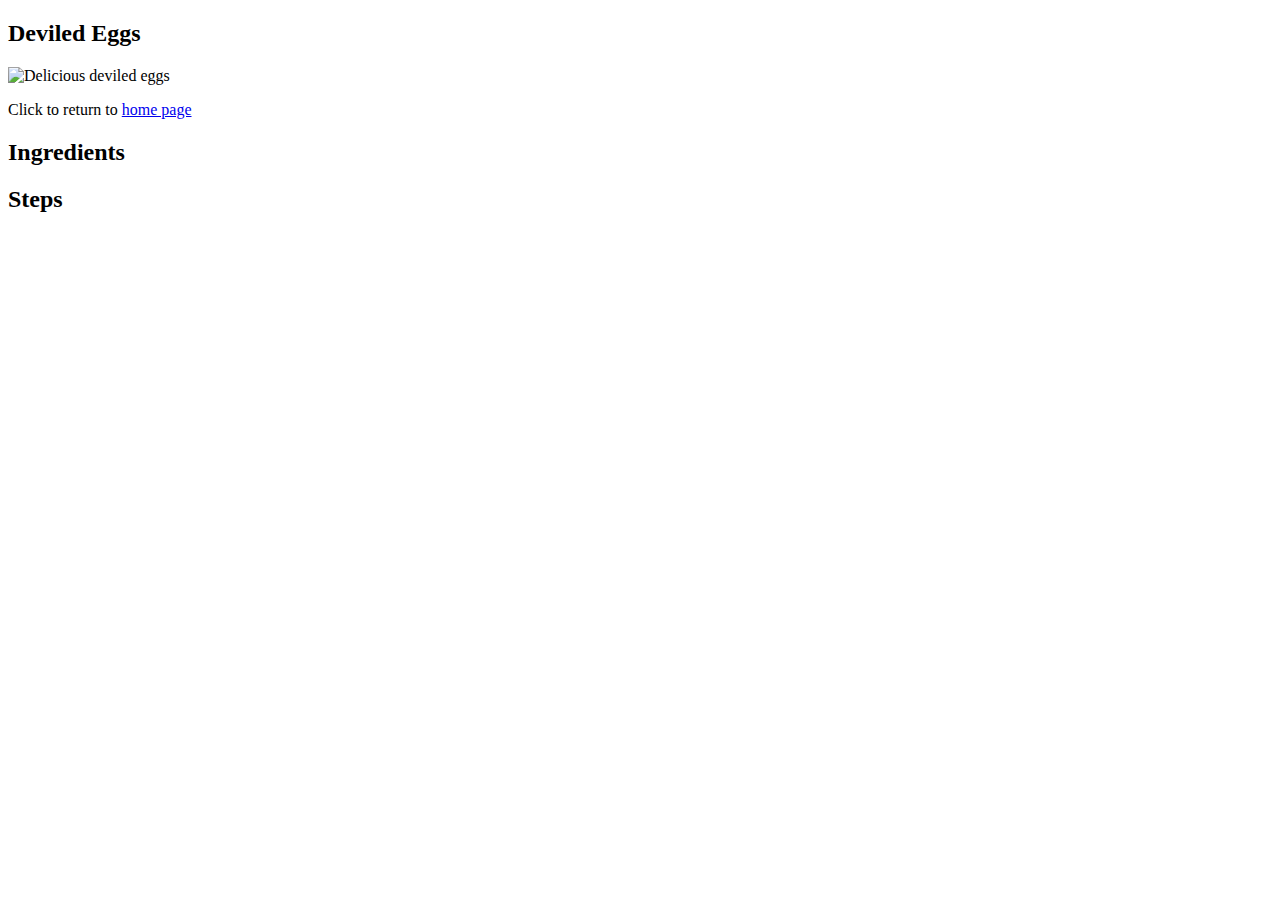
==== recipes/eggs.html @ 6d912669 "Add return to home page & ingredients and steps" ====
<!DOCTYPE html>
<head>
    <html lang="en">
    <meta charset="utf-8">
    <meta name="viewport" content="width=device-width, initial-scale=1.0">
    <title>Deviled Eggs</title>
</head>
    <body>
        <h2>Deviled Eggs</h2>
        <img src="" alt="Delicious deviled eggs">
        <p>Click to return to <a href="../index.html">home page</a></p>
        <h2>Ingredients

        </h2>
        <h2>Steps

        </h2>

    </body>


</html>
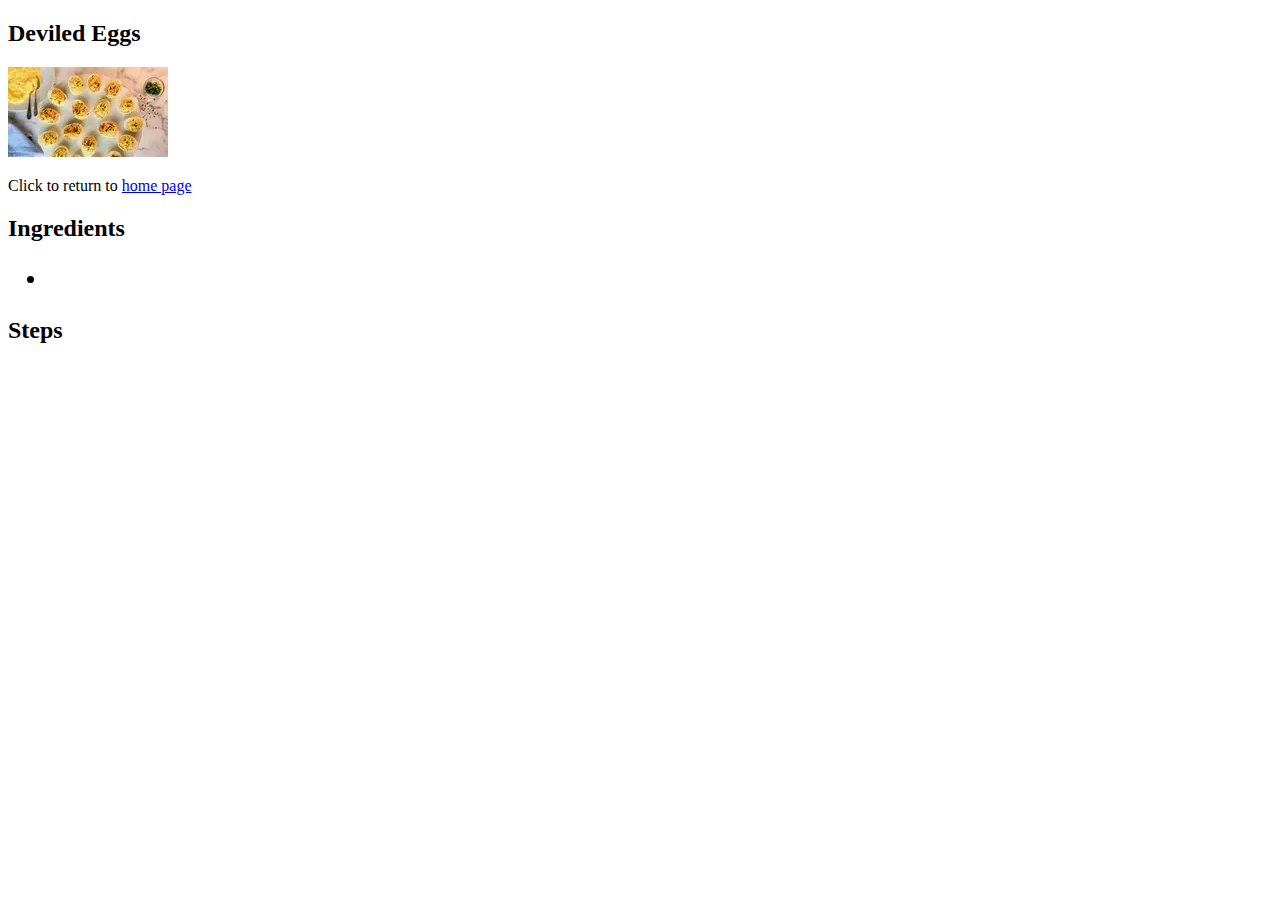
==== commit b3b4be12: "Add image of deviled eggs to recipe page" ====
--- a/recipes/eggs.html
+++ b/recipes/eggs.html
@@ -7,12 +7,19 @@
 </head>
     <body>
         <h2>Deviled Eggs</h2>
-        <img src="" alt="Delicious deviled eggs">
+        <img src="../images/deviled-eggs.webp" alt="Delicious deviled eggs">
         <p>Click to return to <a href="../index.html">home page</a></p>
         <h2>Ingredients
+            <ul>
+                <li></li>
+
+            </ul>
 
         </h2>
         <h2>Steps
+            <ol>
+
+            </ol>
 
         </h2>
 
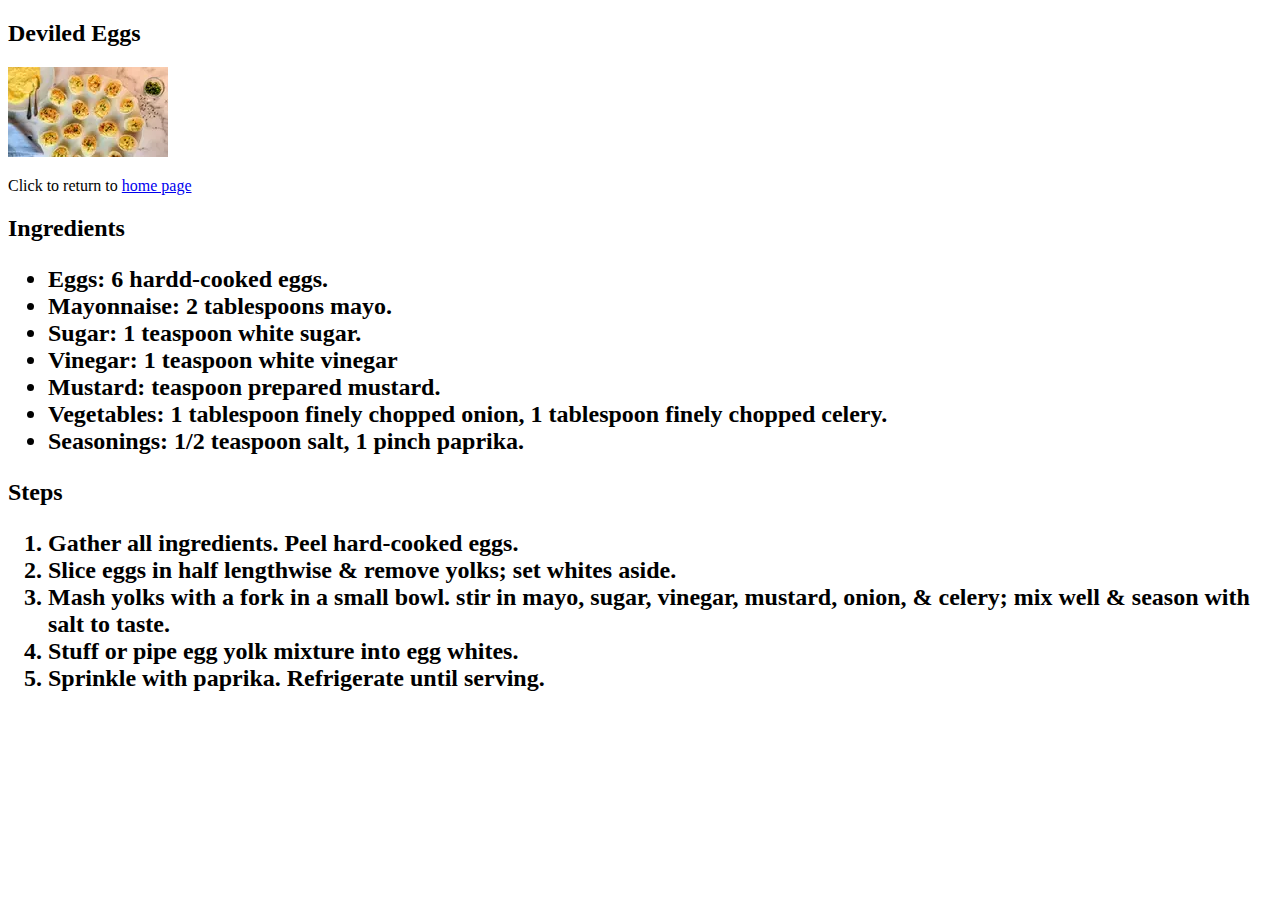
==== commit bc0362b6: "Add ingredients and steps onto deviled eggs recipe page" ====
--- a/recipes/eggs.html
+++ b/recipes/eggs.html
@@ -11,14 +11,23 @@
         <p>Click to return to <a href="../index.html">home page</a></p>
         <h2>Ingredients
             <ul>
-                <li></li>
-
+                <li>Eggs: 6 hardd-cooked eggs.</li>
+                <li>Mayonnaise: 2 tablespoons mayo.</li>
+                <li>Sugar: 1 teaspoon white sugar.</li>
+                <li>Vinegar: 1 teaspoon white vinegar</li>
+                <li>Mustard: teaspoon prepared mustard.</li>
+                <li>Vegetables: 1 tablespoon finely chopped onion, 1 tablespoon finely chopped celery.</li>
+                <li>Seasonings: 1/2 teaspoon salt, 1 pinch paprika.</li>
             </ul>
 
         </h2>
         <h2>Steps
             <ol>
-
+                <li>Gather all ingredients. Peel hard-cooked eggs.</li>
+                <li>Slice eggs in half lengthwise & remove yolks; set whites aside.</li>
+                <li>Mash yolks with a fork in a small bowl. stir in mayo, sugar, vinegar, mustard, onion, & celery; mix well & season with salt to taste.</li>
+                <li>Stuff or pipe egg yolk mixture into egg whites.</li>
+                <li>Sprinkle with paprika. Refrigerate until serving.</li>
             </ol>
 
         </h2>
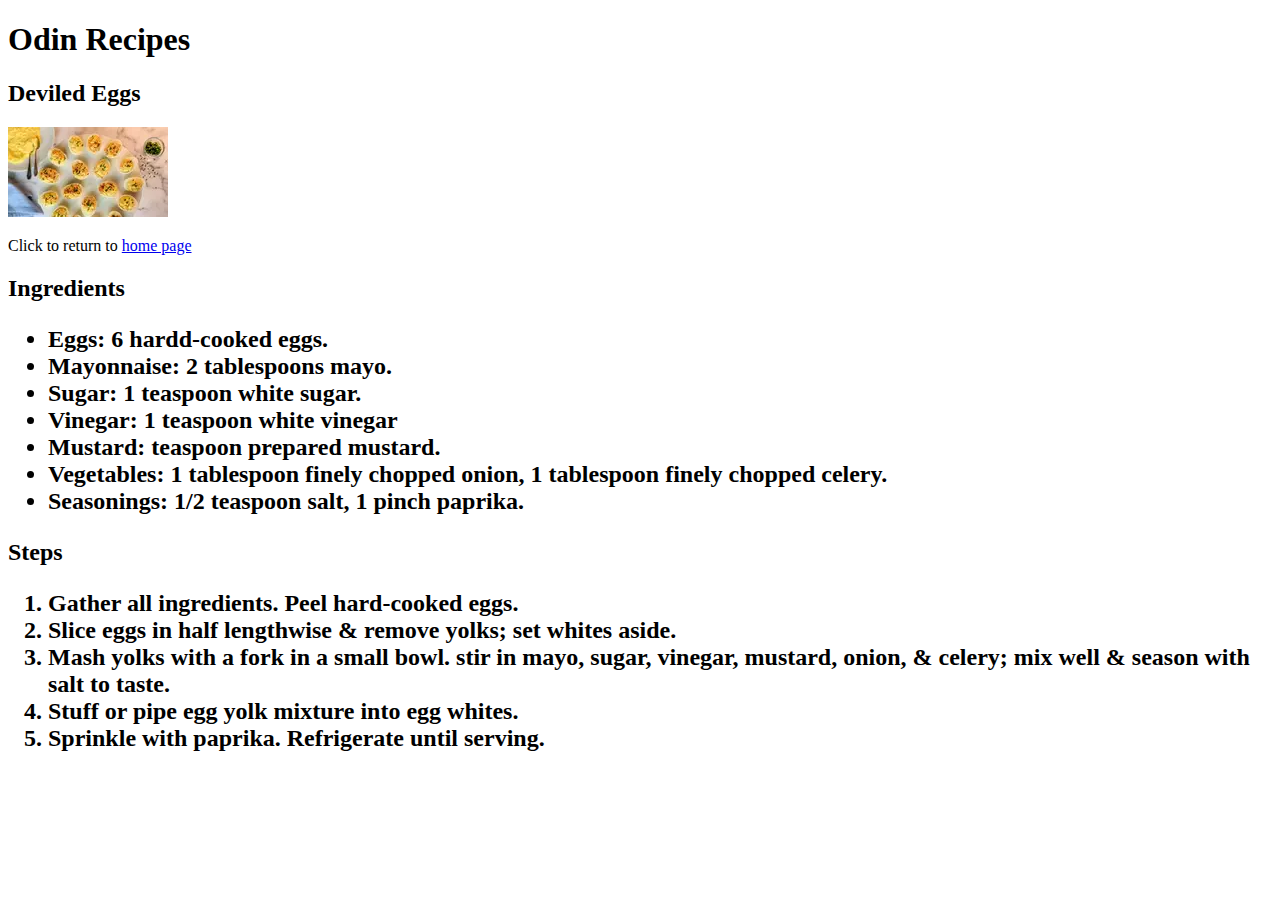
==== commit 7d820b26: "Change heading size of all ingredient names in pages, move all down to h2 so Odin Recipes is h1 & se" ====
--- a/recipes/eggs.html
+++ b/recipes/eggs.html
@@ -4,8 +4,10 @@
     <meta charset="utf-8">
     <meta name="viewport" content="width=device-width, initial-scale=1.0">
     <title>Deviled Eggs</title>
+    <link rel="stylesheet" href="styles.css">
 </head>
     <body>
+        <h1>Odin Recipes</h1>
         <h2>Deviled Eggs</h2>
         <img src="../images/deviled-eggs.webp" alt="Delicious deviled eggs">
         <p>Click to return to <a href="../index.html">home page</a></p>
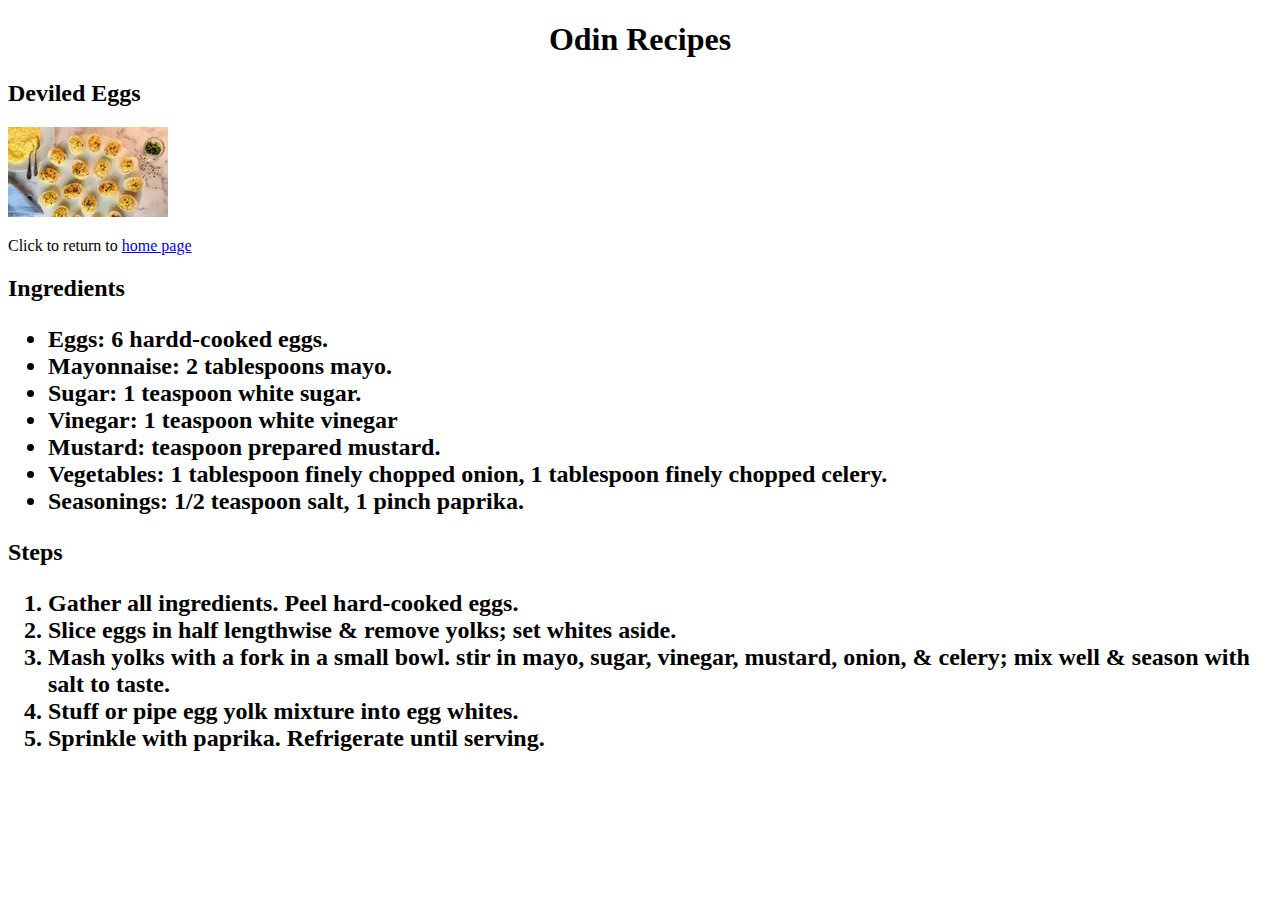
==== commit bd7a4f3f: "Fix oversight of recipe pages not linking to CSS Stylesheet due to no way to find the file" ====
--- a/recipes/eggs.html
+++ b/recipes/eggs.html
@@ -4,7 +4,7 @@
     <meta charset="utf-8">
     <meta name="viewport" content="width=device-width, initial-scale=1.0">
     <title>Deviled Eggs</title>
-    <link rel="stylesheet" href="styles.css">
+    <link rel="stylesheet" href="../styles.css">
 </head>
     <body>
         <h1>Odin Recipes</h1>
--- a/styles.css
+++ b/styles.css
@@ -0,0 +1,4 @@
+h1 {
+    text-align: center;
+
+}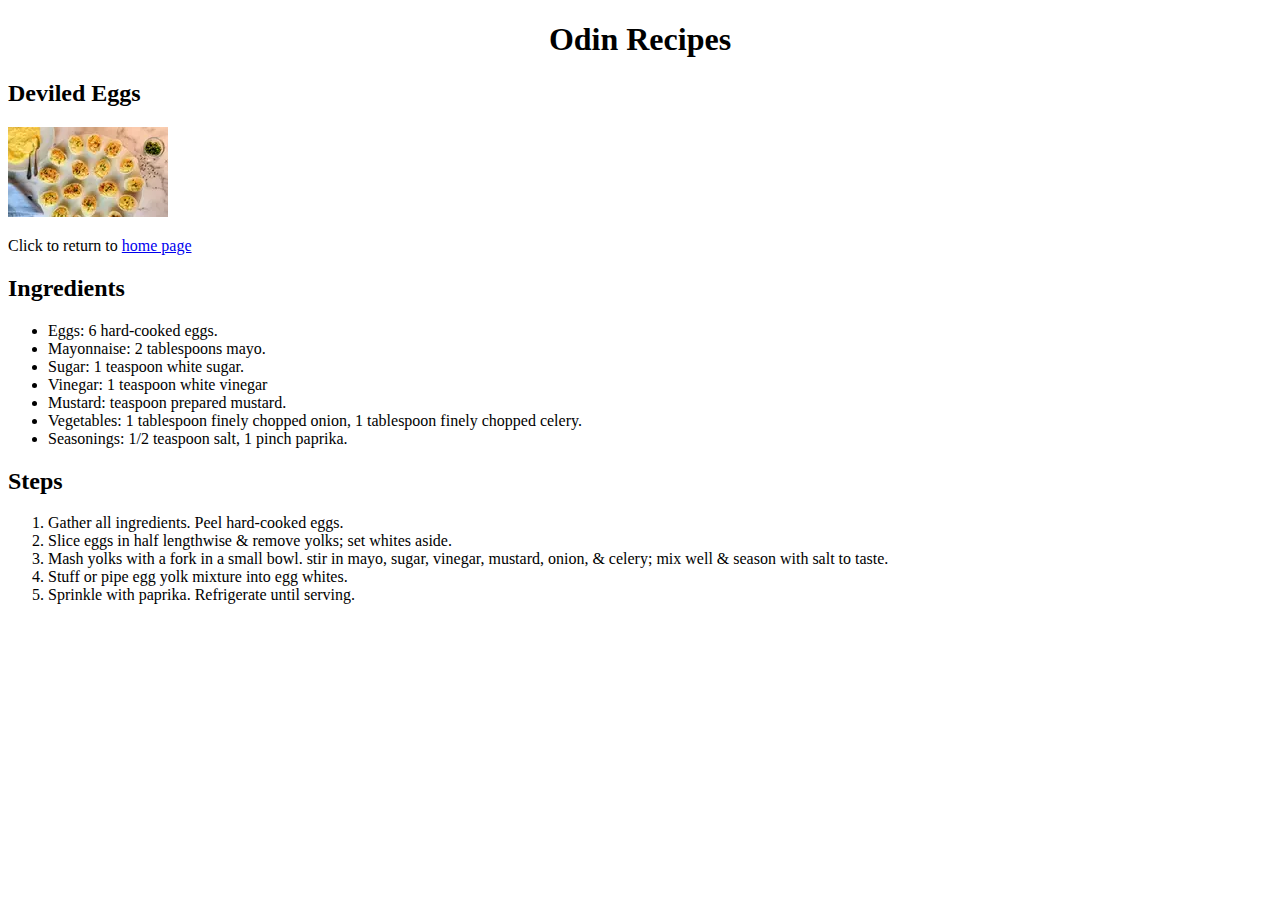
==== commit 25625624: "Fix ingredients and steps being h2" ====
--- a/recipes/eggs.html
+++ b/recipes/eggs.html
@@ -11,9 +11,9 @@
         <h2>Deviled Eggs</h2>
         <img src="../images/deviled-eggs.webp" alt="Delicious deviled eggs">
         <p>Click to return to <a href="../index.html">home page</a></p>
-        <h2>Ingredients
+        <h2>Ingredients</h2>
             <ul>
-                <li>Eggs: 6 hardd-cooked eggs.</li>
+                <li>Eggs: 6 hard-cooked eggs.</li>
                 <li>Mayonnaise: 2 tablespoons mayo.</li>
                 <li>Sugar: 1 teaspoon white sugar.</li>
                 <li>Vinegar: 1 teaspoon white vinegar</li>
@@ -21,9 +21,7 @@
                 <li>Vegetables: 1 tablespoon finely chopped onion, 1 tablespoon finely chopped celery.</li>
                 <li>Seasonings: 1/2 teaspoon salt, 1 pinch paprika.</li>
             </ul>
-
-        </h2>
-        <h2>Steps
+        <h2>Steps</h2>
             <ol>
                 <li>Gather all ingredients. Peel hard-cooked eggs.</li>
                 <li>Slice eggs in half lengthwise & remove yolks; set whites aside.</li>
@@ -31,10 +29,5 @@
                 <li>Stuff or pipe egg yolk mixture into egg whites.</li>
                 <li>Sprinkle with paprika. Refrigerate until serving.</li>
             </ol>
-
-        </h2>
-
     </body>
-
-
 </html>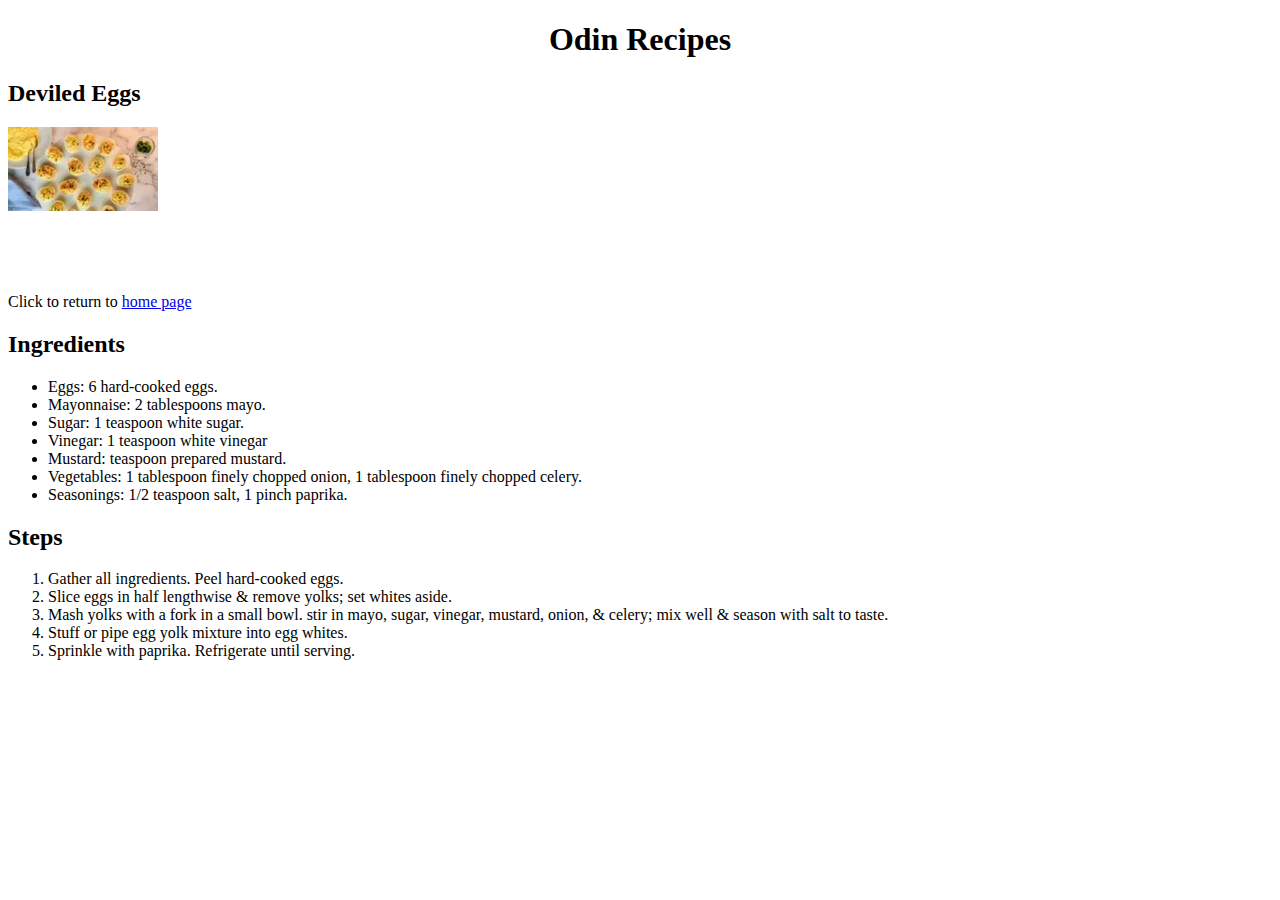
==== commit 10f7ec89: "Add code to test if making a box with 'max' set to width & height" ====
--- a/recipes/eggs.html
+++ b/recipes/eggs.html
@@ -9,7 +9,7 @@
     <body>
         <h1>Odin Recipes</h1>
         <h2>Deviled Eggs</h2>
-        <img src="../images/deviled-eggs.webp" alt="Delicious deviled eggs">
+        <div class="img-box"><img src="../images/deviled-eggs.webp" alt="Delicious deviled eggs"></div>
         <p>Click to return to <a href="../index.html">home page</a></p>
         <h2>Ingredients</h2>
             <ul>
--- a/styles.css
+++ b/styles.css
@@ -1,4 +1,14 @@
 h1 {
     text-align: center;
 
+}
+
+.img-box {
+    width:150px;
+    height: 150px;
+}
+
+img {
+    max-width: 100%;
+    max-height: 100%; /* These attributes will make the images all fit in their image boxes while maintaining their aspect ratio,*/
 }